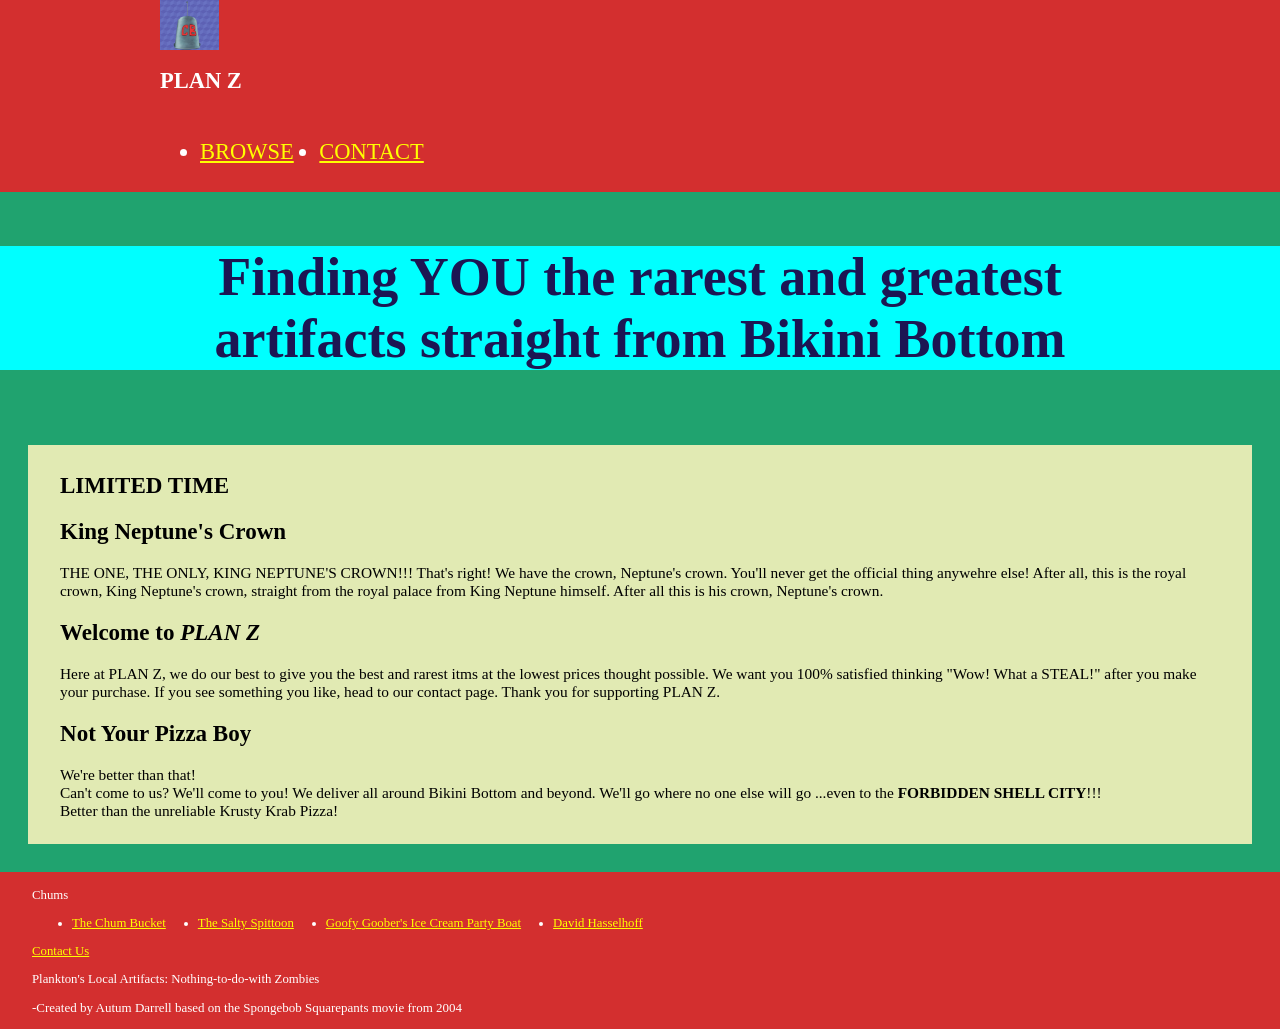
==== index.html @ f5a47d1f "Slight corrections" ====
<!DOCTYPE html>
<html lang="en">
<head>
  <meta charset="UTF-8">
  <meta name="viewport" content="width=device-width, initial-scale=1.0">
  <link rel="stylesheet" href="styles/styles.css">
  <title>PLAN Z</title>
</head>
<body>
  <header>
    <img src = "./images/all-hail-plankton.png" height = 50 alt = "The logo image. A Chum bucket hat with an antenna. All hail Plankton!">
    <p><strong>PLAN Z</strong></p>
    <nav>
      <ul>
        <li><a href = "index.html">BROWSE</a></li>
        <li><a href = "contact.html">CONTACT</a></li>
      </ul>
    </nav>
  </header>
  <div class = "hero">
    <p>Finding <strong>YOU</strong> the rarest and greatest artifacts straight from Bikini Bottom</p>
  </div>
  <main>
    <article class = "NEW">
      <h1>LIMITED TIME</h1>
      <h2>King Neptune's Crown</h2>
      <p>THE ONE, THE ONLY, KING NEPTUNE'S CROWN!!! That's right! We have the crown, Neptune's crown. You'll never get the official thing anywehre else! After all, this is the royal crown, King Neptune's crown, straight from the royal palace from King Neptune himself. After all this is his crown, Neptune's crown.</p>
    </article>
    <article>
      <h1>Welcome to <em>PLAN Z</em></h1>
      <p>Here at PLAN Z, we do our best to give you the best and rarest itms at the lowest prices thought possible. We want you 100% satisfied thinking "Wow! What a STEAL!" after you make your purchase. If you see something you like, head to our contact page. Thank you for supporting PLAN Z.</p>
    </article>
    <article>
      <h1>Not Your Pizza Boy</h1>
      <p>We're better than that!<br>Can't come to us? We'll come to you! We deliver all around Bikini Bottom and beyond. We'll go where no one else will go ...even to the <strong>FORBIDDEN SHELL CITY</strong>!!!<br>Better than the unreliable Krusty Krab Pizza!</p>
    </article>
  </main>
  <footer>
    <p>Chums</p>
    <ul>
      <li><a href = "#"">The Chum Bucket</a></li>
      <li><a href = "#"">The Salty Spittoon</a></li>
      <li><a href = "#"">Goofy Goober's Ice Cream Party Boat</a></li>
      <li><a href = "#"">David Hasselhoff</a></li>
    </ul>
    <p><a href = "contact.html">Contact Us</a></p>
    <p>Plankton's Local Artifacts: Nothing-to-do-with Zombies</p>
    <p class = "anote">-Created by Autum Darrell based on the Spongebob Squarepants movie from 2004</p>
  </footer>
</body>
</html>
---- styles/styles.css ----
:root
{
  --bg-c-m: #f9f3bce3;
  --bg-c: #20a36f;
  --bg-c-h: #d32f2f;
}
a
{
  color: yellow;
}
body, html
{
background-color: var(--bg-c);
color: black;
margin: 0;
}
.bar
{
  background-color: var(--bg-c-h);
}
header
{
  display: flex;
  flex-direction: column;
  background-color: var(--bg-c-h);
  color: #ffffff;
  margin: 0;
  padding-left: 10rem;
  padding-bottom: 0.5vh;
  font-size: 2.5vh;
}
header img
{
  display: flex;
  flex-direction: row;
  position: absolute;
}
header p
{
  padding-top: 5vh;
}
nav ul
{
  display: flex;
  flex-direction: row;
  gap: 2vw;
  padding: -2vh;
}
.hero
{
  display: flex;
  justify-content: center;
  background-image: url("./images/hero.png");
  background-repeat: no-repeat;
  background-position: center;
  background-size: cover;
  height: 25vh;
}
.hero p
{
  text-align: center;
  font-size: 6vh;
  text-wrap: balance;
  position: absolute;
  flex-wrap: wrap;
  align-content: center;
  color: #1c1653;
  font-weight: bolder;
  background-color: aqua;
}
main
{
  background-color: var(--bg-c-m);
  margin: 1.75rem;
  padding: 2rem;
  padding-top: 0.5rem;
  padding-bottom: 0.5rem;
  font-size: 1.2vw;
}
.contact
{
  display: flex;
  border: solid #1c1653;
  margin-left: 1.5vw;
  justify-content: center;
}
form
{
  margin: 2vh;
  display: flex;
  justify-content: center;
  align-content: center;
  flex-direction: column;
  gap: 0.3vh;
}
footer, html
{
  background-color: var(--bg-c-h);
  color: white;
  margin: 0;
}
footer
{
  padding-left: 2rem;
  padding-top: 0.25rem;
  font-size: 1vw;
}
footer ul
{
  display: flex;
  align-content: row;
  gap: 2rem;
}
.anote
{
  font-size: small;
}
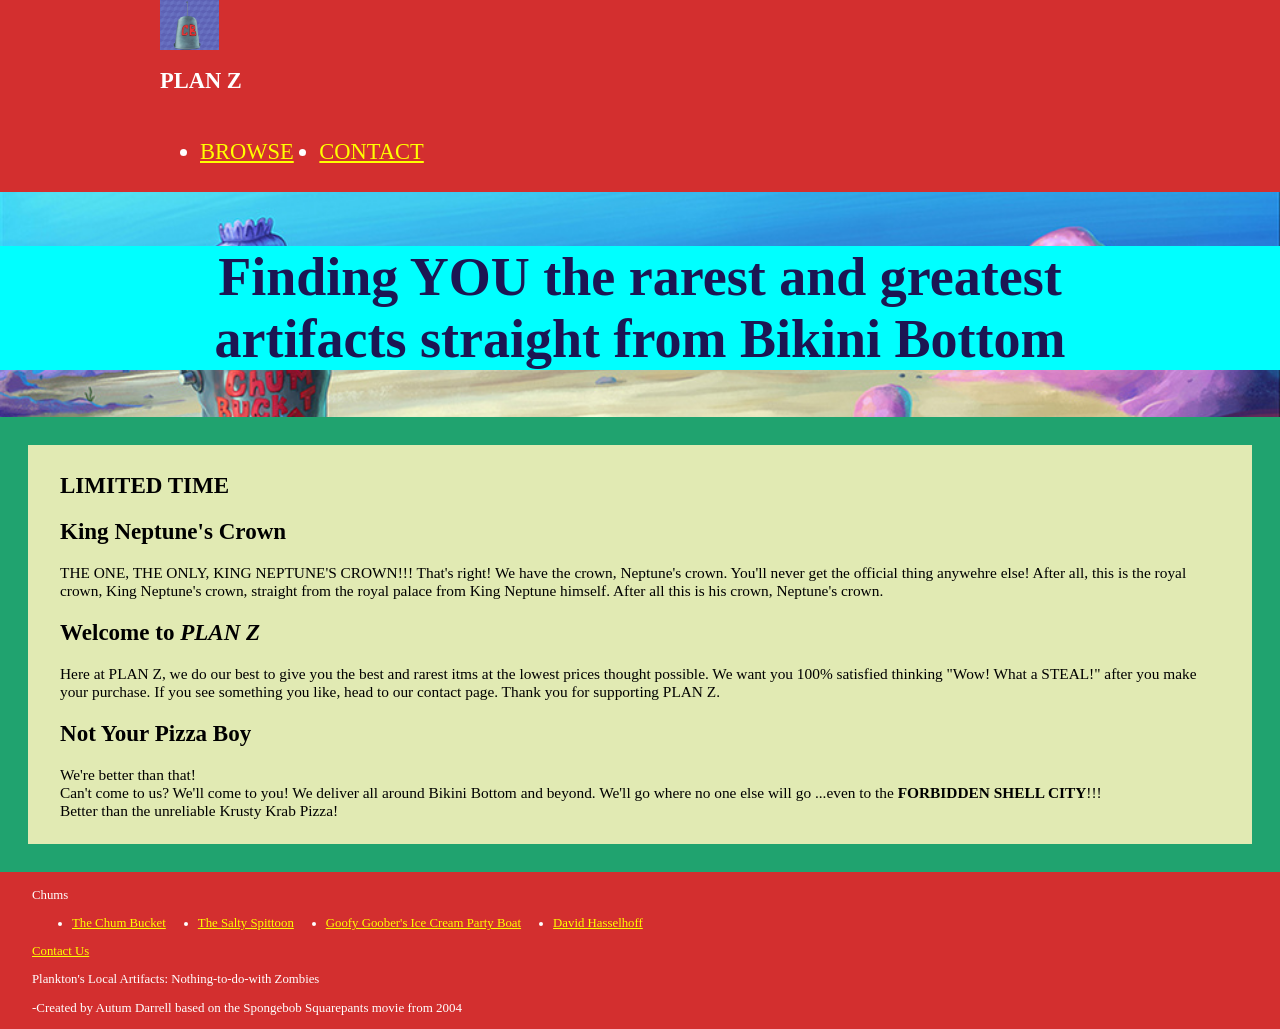
==== commit f0a63b61: "Hero should work now" ====
--- a/index.html
+++ b/index.html
@@ -3,7 +3,7 @@
 <head>
   <meta charset="UTF-8">
   <meta name="viewport" content="width=device-width, initial-scale=1.0">
-  <link rel="stylesheet" href="styles/styles.css">
+  <link rel="stylesheet" href="/styles/styles.css">
   <title>PLAN Z</title>
 </head>
 <body>
--- a/styles/styles.css
+++ b/styles/styles.css
@@ -50,7 +50,7 @@
 {
   display: flex;
   justify-content: center;
-  background-image: url("./images/hero.png");
+  background-image: url("/images/hero.png");
   background-repeat: no-repeat;
   background-position: center;
   background-size: cover;
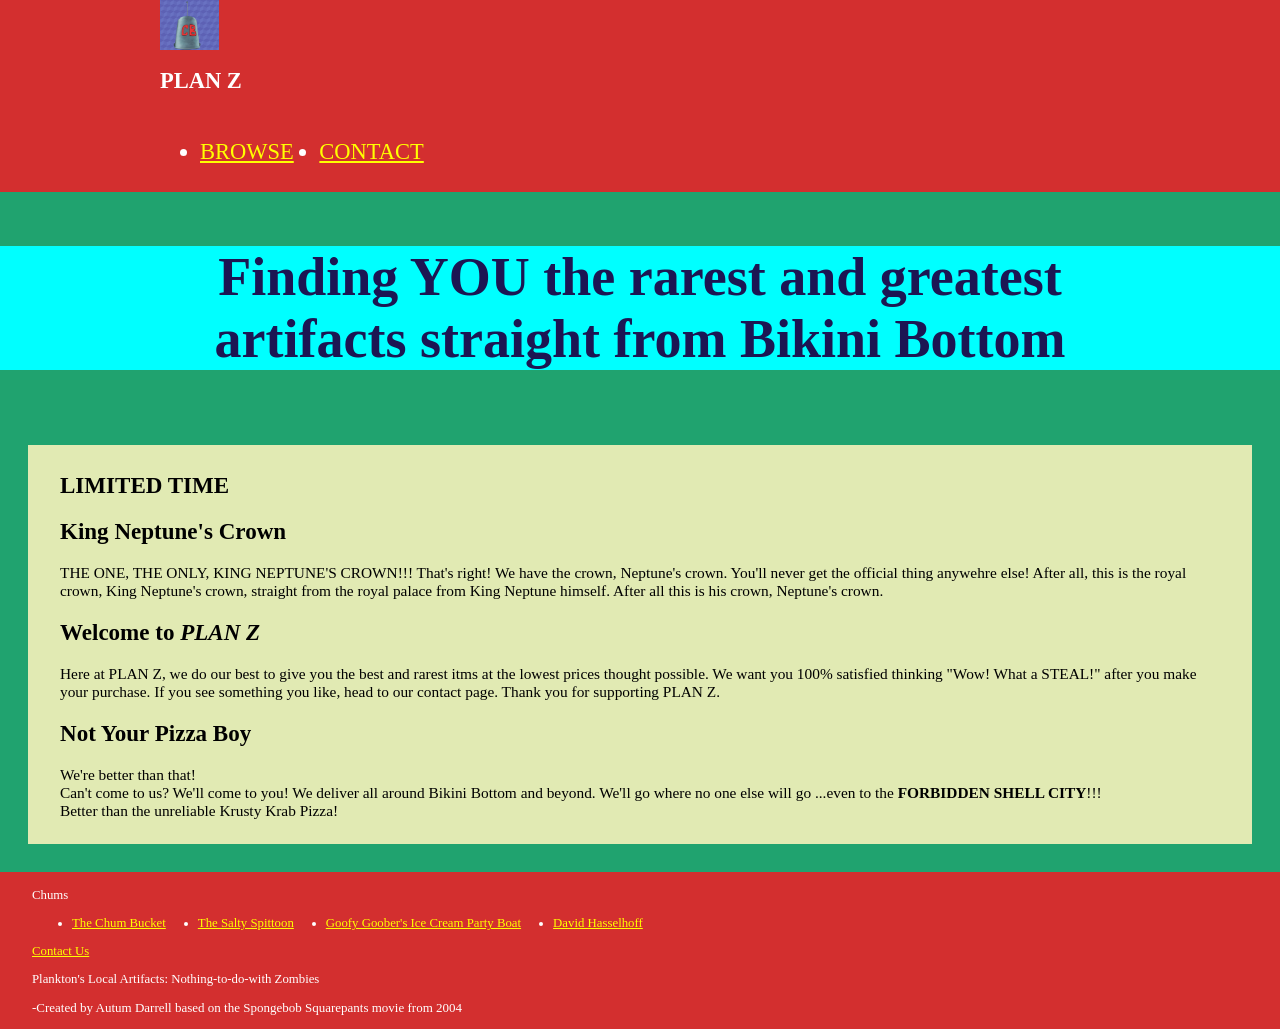
==== commit 6eaa2cff: "Got logo working so copying that" ====
--- a/index.html
+++ b/index.html
@@ -3,7 +3,7 @@
 <head>
   <meta charset="UTF-8">
   <meta name="viewport" content="width=device-width, initial-scale=1.0">
-  <link rel="stylesheet" href="/styles/styles.css">
+  <link rel="stylesheet" href="./styles/styles.css">
   <title>PLAN Z</title>
 </head>
 <body>
--- a/styles/styles.css
+++ b/styles/styles.css
@@ -50,7 +50,7 @@
 {
   display: flex;
   justify-content: center;
-  background-image: url("/images/hero.png");
+  background-image: url("./images/hero.png");
   background-repeat: no-repeat;
   background-position: center;
   background-size: cover;
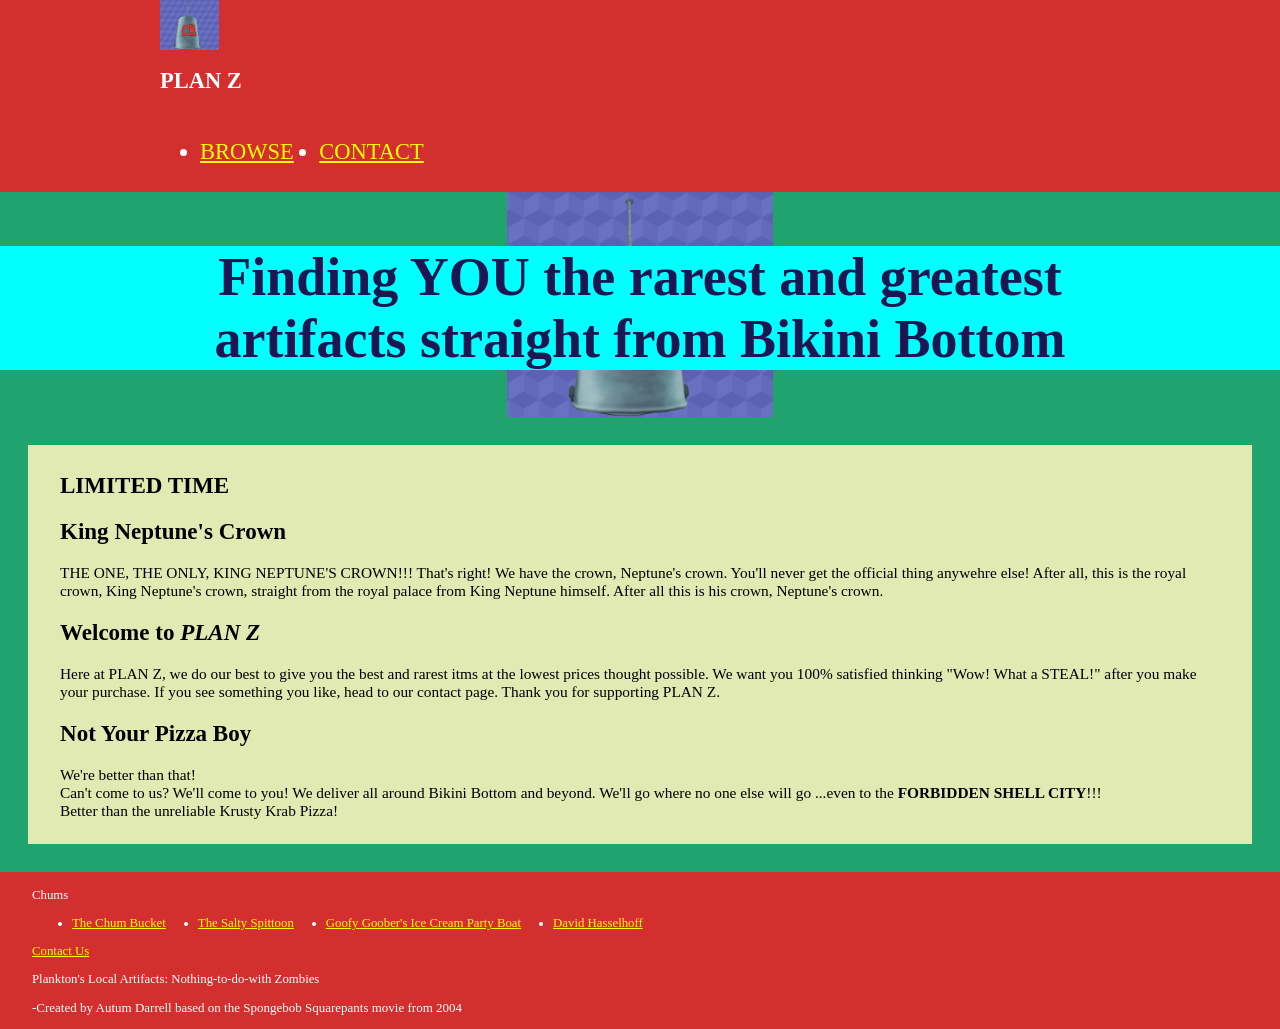
==== commit c6d6d6e0: "Just trying everything..." ====
--- a/index.html
+++ b/index.html
@@ -3,7 +3,7 @@
 <head>
   <meta charset="UTF-8">
   <meta name="viewport" content="width=device-width, initial-scale=1.0">
-  <link rel="stylesheet" href="./styles/styles.css">
+  <link rel="stylesheet" href="styles/styles.css">
   <title>PLAN Z</title>
 </head>
 <body>
@@ -19,6 +19,7 @@
   </header>
   <div class = "hero">
     <p>Finding <strong>YOU</strong> the rarest and greatest artifacts straight from Bikini Bottom</p>
+    <img src = "./images/all-hail-plankton.png">
   </div>
   <main>
     <article class = "NEW">
@@ -38,10 +39,10 @@
   <footer>
     <p>Chums</p>
     <ul>
-      <li><a href = "#"">The Chum Bucket</a></li>
-      <li><a href = "#"">The Salty Spittoon</a></li>
-      <li><a href = "#"">Goofy Goober's Ice Cream Party Boat</a></li>
-      <li><a href = "#"">David Hasselhoff</a></li>
+      <li><a href = "#">The Chum Bucket</a></li>
+      <li><a href = "#">The Salty Spittoon</a></li>
+      <li><a href = "#">Goofy Goober's Ice Cream Party Boat</a></li>
+      <li><a href = "#">David Hasselhoff</a></li>
     </ul>
     <p><a href = "contact.html">Contact Us</a></p>
     <p>Plankton's Local Artifacts: Nothing-to-do-with Zombies</p>
--- a/styles/styles.css
+++ b/styles/styles.css
@@ -44,13 +44,12 @@
   display: flex;
   flex-direction: row;
   gap: 2vw;
-  padding: -2vh;
 }
 .hero
 {
   display: flex;
   justify-content: center;
-  background-image: url("./images/hero.png");
+  background-image: url ("./images/hero.png");
   background-repeat: no-repeat;
   background-position: center;
   background-size: cover;
@@ -108,7 +107,7 @@
 footer ul
 {
   display: flex;
-  align-content: row;
+  flex-direction: row;
   gap: 2rem;
 }
 .anote
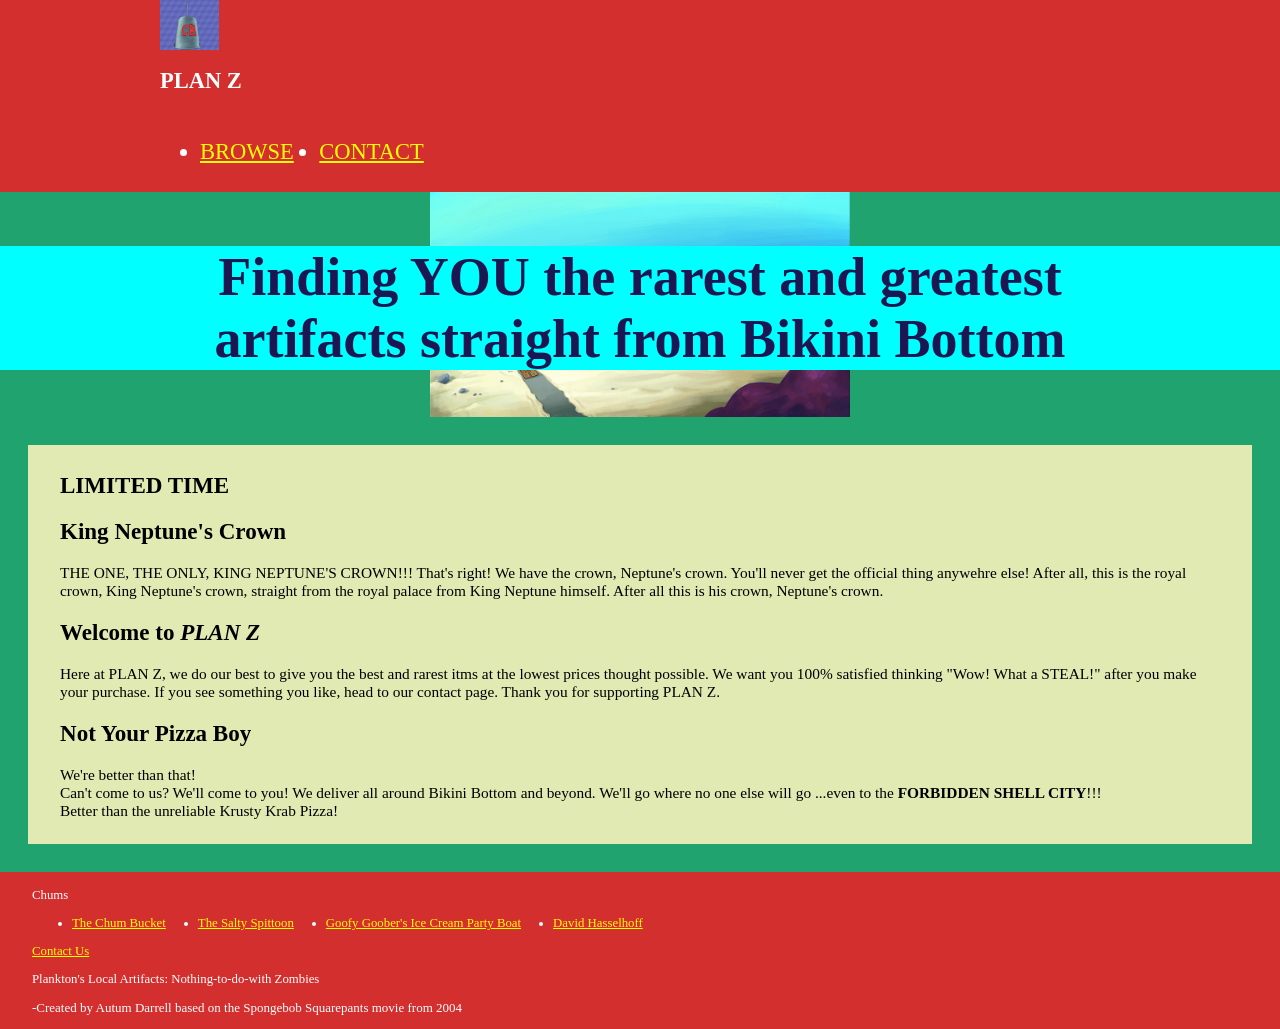
==== commit 16625274: "Idea worked but was the wrong image and had to add to contact.html" ====
--- a/index.html
+++ b/index.html
@@ -19,7 +19,7 @@
   </header>
   <div class = "hero">
     <p>Finding <strong>YOU</strong> the rarest and greatest artifacts straight from Bikini Bottom</p>
-    <img src = "./images/all-hail-plankton.png">
+    <img src = "./images/hero.png">
   </div>
   <main>
     <article class = "NEW">
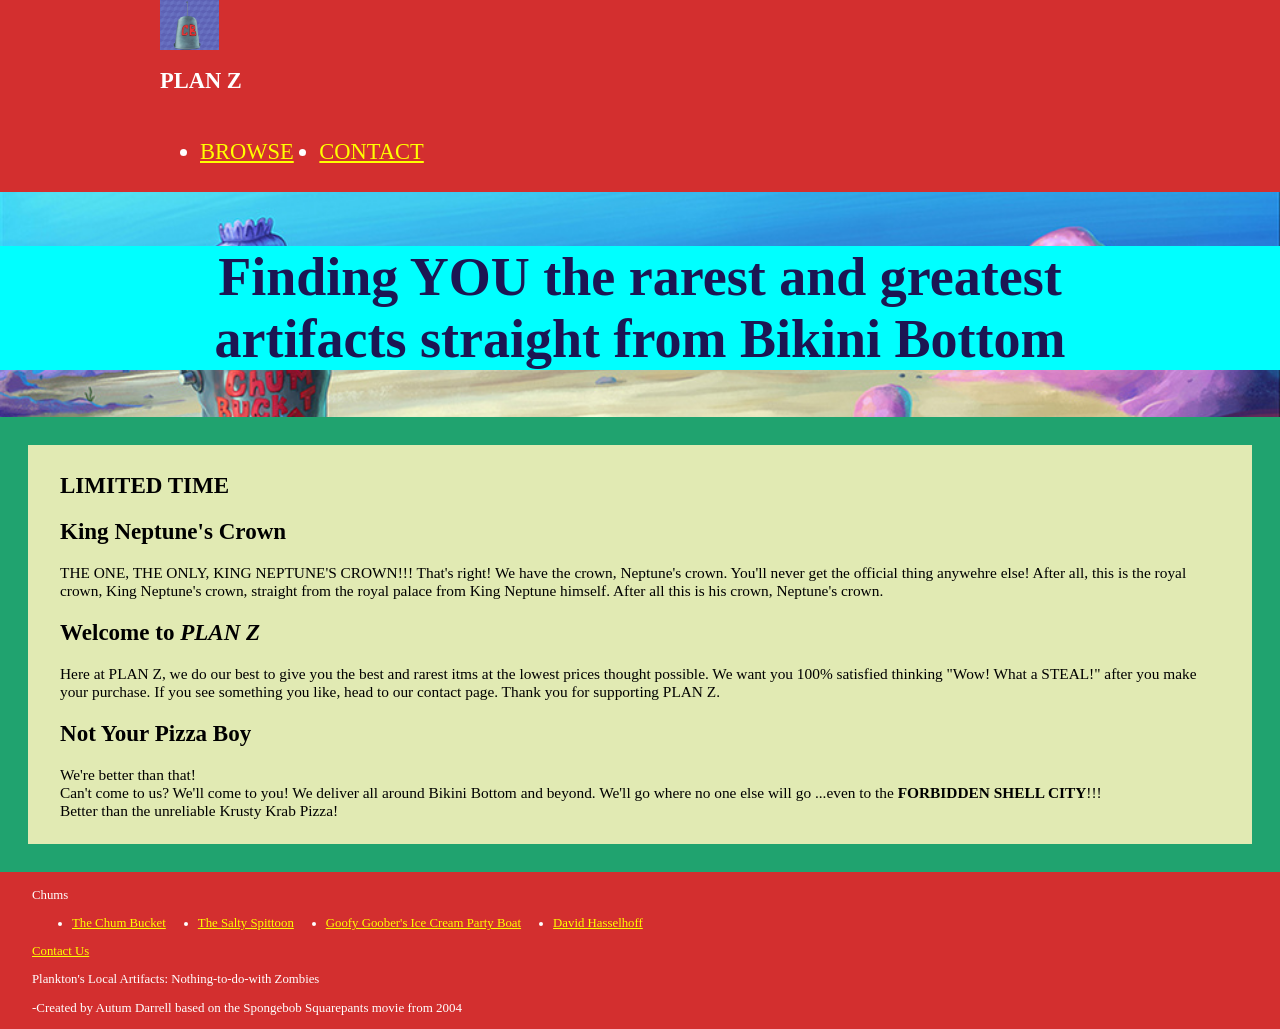
==== commit 63fb1ef7: "Went back to a previous commit, copied my old working code, renamed the file" ====
--- a/index.html
+++ b/index.html
@@ -19,7 +19,6 @@
   </header>
   <div class = "hero">
     <p>Finding <strong>YOU</strong> the rarest and greatest artifacts straight from Bikini Bottom</p>
-    <img src = "./images/hero.png">
   </div>
   <main>
     <article class = "NEW">
--- a/styles/styles.css
+++ b/styles/styles.css
@@ -47,13 +47,14 @@
 }
 .hero
 {
-  display: flex;
+ display: flex;
   justify-content: center;
-  background-image: url ("./images/hero.png");
+  background-image: url("/images/hero.png");
   background-repeat: no-repeat;
+  background-size: 100%;
   background-position: center;
   background-size: cover;
-  height: 25vh;
+  height: 25vh
 }
 .hero p
 {
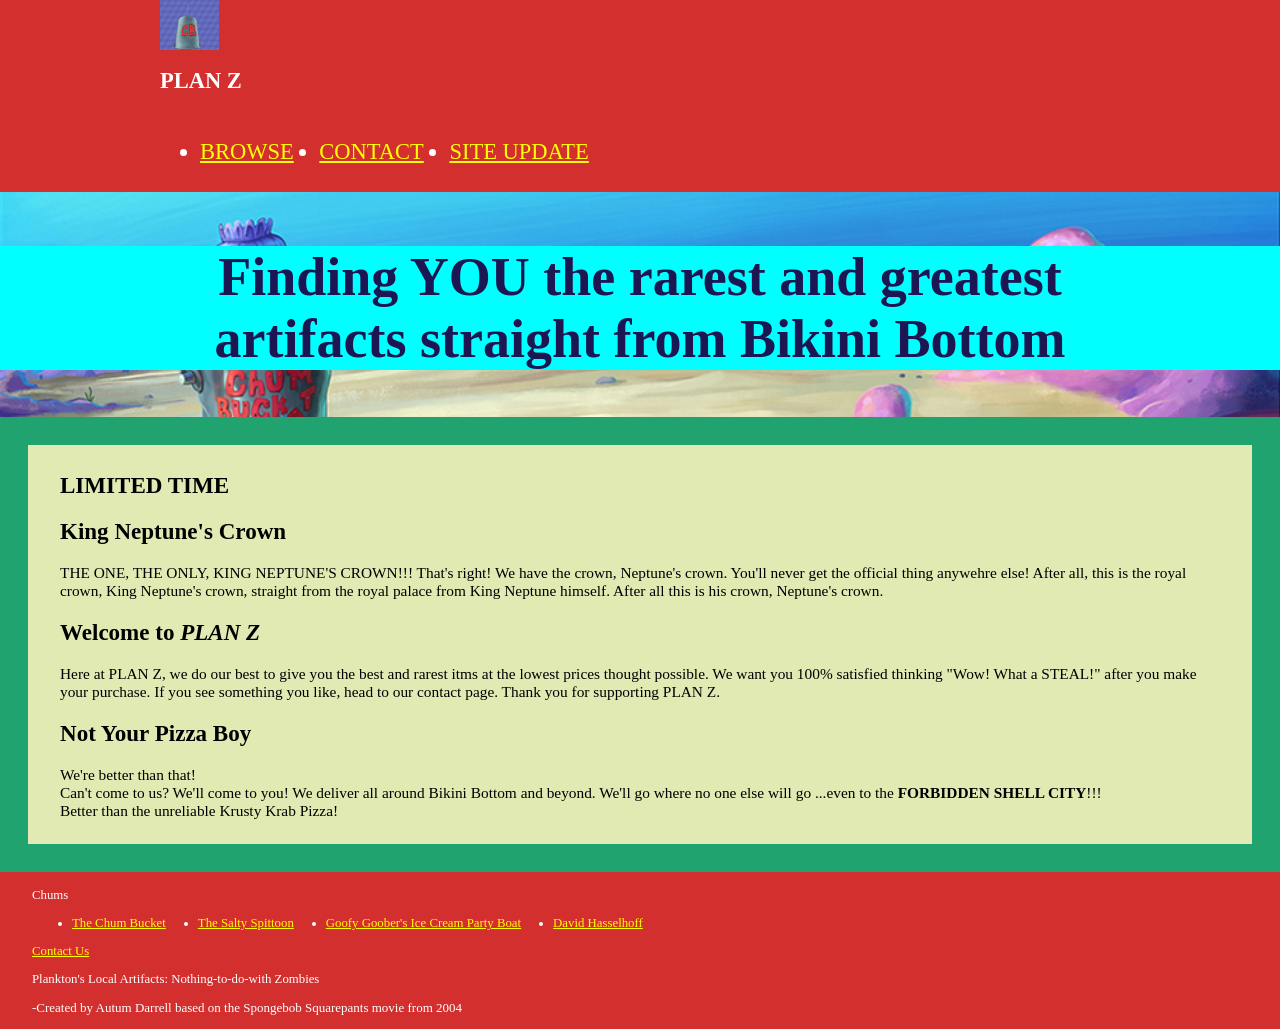
==== commit 589fe232: "Added new version link in the navbar and testing reinitializing repo" ====
--- a/index.html
+++ b/index.html
@@ -14,6 +14,7 @@
       <ul>
         <li><a href = "index.html">BROWSE</a></li>
         <li><a href = "contact.html">CONTACT</a></li>
+        <li><a href = "NEW/n-index.html">SITE UPDATE</a></li>
       </ul>
     </nav>
   </header>
--- a/styles/styles.css
+++ b/styles/styles.css
@@ -51,10 +51,10 @@
   justify-content: center;
   background-image: url("/images/hero.png");
   background-repeat: no-repeat;
-  background-size: 100%;
   background-position: center;
   background-size: cover;
-  height: 25vh
+  height: 25vh;
+  /* This works in the live server... */
 }
 .hero p
 {
